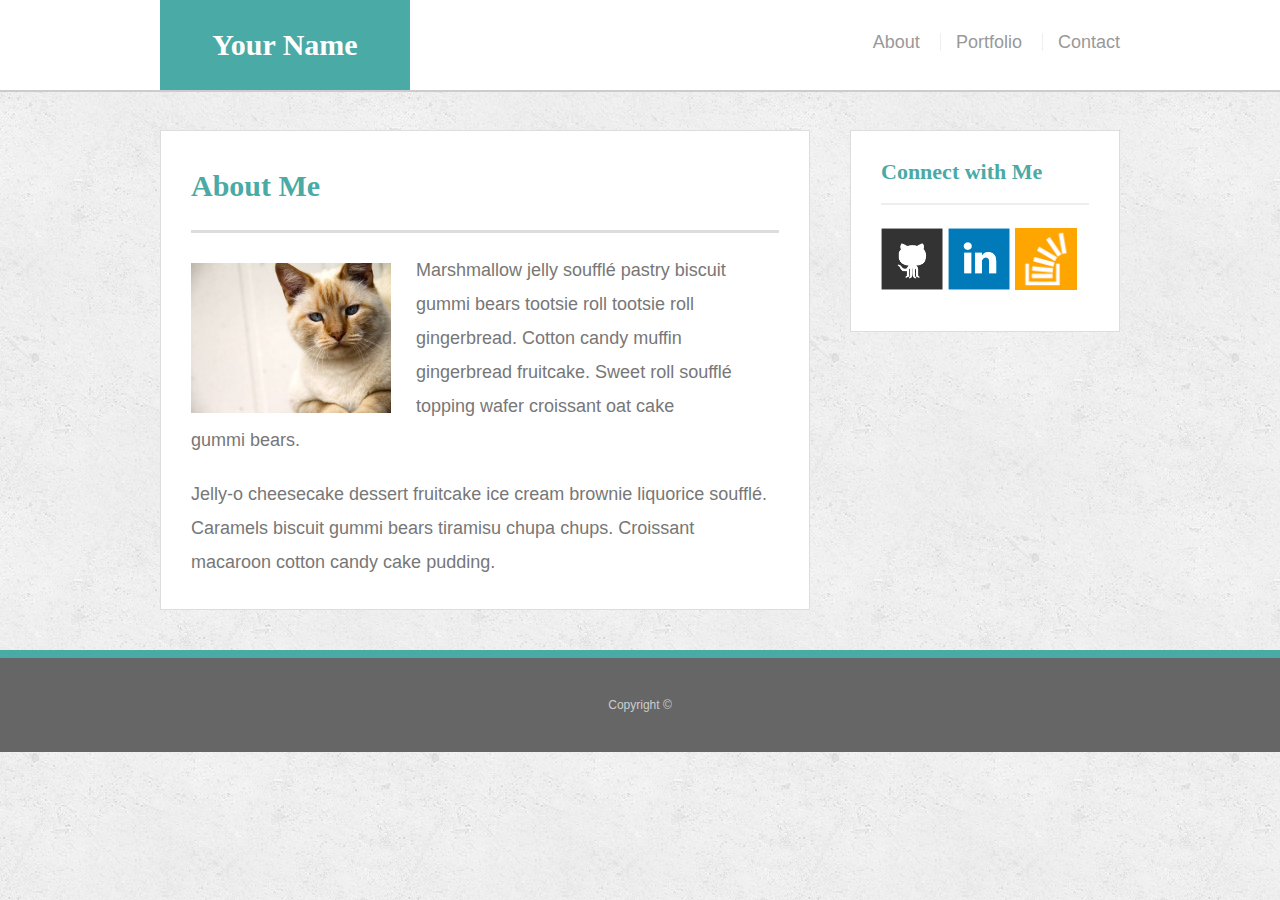
==== index.html @ f7c29741 "Added Skeletons" ====
<!doctype html>
<html lang="en-us">

<head>
  <meta charset="UTF-8">
  <title>About | Your Name</title>
  <link rel="stylesheet" type="text/css" href="assets/css/reset.css">
  <link rel="stylesheet" type="text/css" href="assets/css/style.css">
</head>

<body>

  <header id="masthead">
    <div class="container">
      <a href="index.html" id="logo">Your Name</a>
      <nav>
        <a href="index.html">About</a>
        <a href="portfolio.html">Portfolio</a>
        <a href="contact.html">Contact</a>
      </nav>
    </div>
  </header>

  <div id="main-container" class="container">
    <section class="main-section">
      <h1>About Me</h1>

      <img src="assets/images/cat.jpg" class="auth-image" alt="Your Name">

      <p>Marshmallow jelly souffl&eacute; pastry biscuit gummi bears tootsie roll tootsie roll gingerbread. Cotton candy muffin gingerbread fruitcake. Sweet roll souffl&eacute; topping wafer croissant oat cake gummi&nbsp;bears.</p>

      <p>Jelly-o cheesecake dessert fruitcake ice cream brownie liquorice souffl&eacute;. Caramels biscuit gummi bears tiramisu chupa chups. Croissant macaroon cotton candy cake pudding.</p>

    </section>

    <section class="sidebar">
      <div id="connect">
        <h2>Connect with Me</h2>

        <a href="#"><img src="assets/images/github-128.png" class="social" alt="GitHub" /></a>
        <a href="#"><img src="assets/images/linkedin-128.png" class="social" alt="LinkedIn" /></a>
        <a href="#"><img src="assets/images/stackoverflow-128.png" class="social" alt="Stack Overflow" /></a>
      </div>
    </section>
  </div>

  <footer>
    <div class="container">
      Copyright &copy; 
    </div>
  </footer>
</body>

</html>
---- assets/css/style.css ----
body {
  font-family: Arial, "Helvetica Neue", Helvetica, sans-serif;
  font-size: 18px;
  line-height: 34px;
  color: #777;
  background: url("../images/concrete_seamless.png");
}

* {
  box-sizing: border-box;
}

/* general */

.container {
  width: 100%;
  max-width: 960px;
  margin: 0 auto;
  clear: both;
}

h1,
h2,
h3,
p {
  margin-bottom: 20px;
}

p:last-child {
  margin-bottom: 0;
}

h1,
h2,
h3 {
  font-family: Georgia, Times, "Times New Roman", serif;
  font-weight: 700;
  color: #4aaaa5;
}

h1 {
  padding-bottom: 20px;
  font-size: 30px;
  line-height: 49px;
  border-bottom: 3px solid #ddd;
}

h2,
h3 {
  font-size: 22px;
}

/* header */

#masthead {
  position: fixed;
  z-index: 99;
  width: 100%;
  margin: 0 0 30px;
  overflow: auto;
  color: #fff;
  background: #fff;
  border-bottom: 2px solid #ccc;
}

#logo {
  float: left;
  width: 250px;
  height: 90px;
  font-family: Georgia, Times, "Times New Roman", serif;
  font-size: 30px;
  font-weight: 700;
  line-height: 90px;
  color: #fff;
  text-align: center;
  text-decoration: none;
  background: #4aaaa5;
}

nav {
  float: right;
  margin-top: 25px;
}

nav a {
  display: inline-block;
  padding-left: 15px;
  margin-left: 15px;
  line-height: 18px;
  color: #999;
  text-decoration: none;
  border-left: 1px solid #efefef;
}

nav a:first-child {
  border-left: 0 none;
}

/* footer */

footer {
  padding: 30px 0;
  clear: both;
  font-size: 12px;
  color: #fff;
  color: #ccc;
  text-align: center;
  background: #666;
  border-top: 8px solid #4aaaa5;
}

/* sidebar */

.sidebar {
  float: right;
  width: 100%;
  max-width: 270px;
  padding: 30px;
  margin-bottom: 20px;
  background: #fff;
  border: 1px solid #ddd;
}

h3,
.sidebar h2 {
  padding-bottom: 20px;
  margin-bottom: 15px;
  line-height: 22px;
  border-bottom: 2px solid #eee;
}

.social {
  width: 62px;
  height: 62px;
  margin-top: 8px;
  margin-right: 5px;
}

.social:last-child {
  margin-right: 0;
}

/* main */

#main-container {
  padding-top: 130px;
}

.main-section {
  float: left;
  width: 100%;
  max-width: 650px;
  padding: 30px;
  margin: 0 0 40px;
  background: #fff;
  border: 1px solid #ddd;
}

/* portfolio page */

.work {
  position: relative;
  float: left;
  width: 274px;
  margin: 20px 0 25px;
  overflow: auto;
}

.work:nth-child(even) {
  margin-right: 40px;
}

.work img {
  width: 100%;
  border: 0 none;
  opacity: 0.8;
}

.work h3 {
  position: absolute;
  bottom: 20px;
  width: 100%;
  padding: 15px;
  margin-bottom: 0;
  font-weight: 300;
  line-height: 30px;
  color: #fff;
  text-align: center;
  background: #4aaaa5;
  border-bottom: 0;
}

.auth-image {
  float: left;
  width: 200px;
  height: auto;
  margin-top: 10px;
  margin-right: 25px;
}

/* contact page */

#contact-form ul {
  margin-bottom: 20px;
}

#contact-form li {
  margin-bottom: 10px;
}

label,
input[type=text],
input[type=email],
textarea {
  display: block;
  width: 100%;
}

input[type=text],
input[type=email],
textarea {
  height: 35px;
  padding: 0 10px;
  font-size: 14px;
  border: 1px solid #ddd;
}

textarea {
  height: 200px;
}

input[type=submit] {
  padding: 10px 30px;
  font-size: 18px;
  color: #fff;
  cursor: pointer;
  background: #4aaaa5;
  border: 0 none;
}
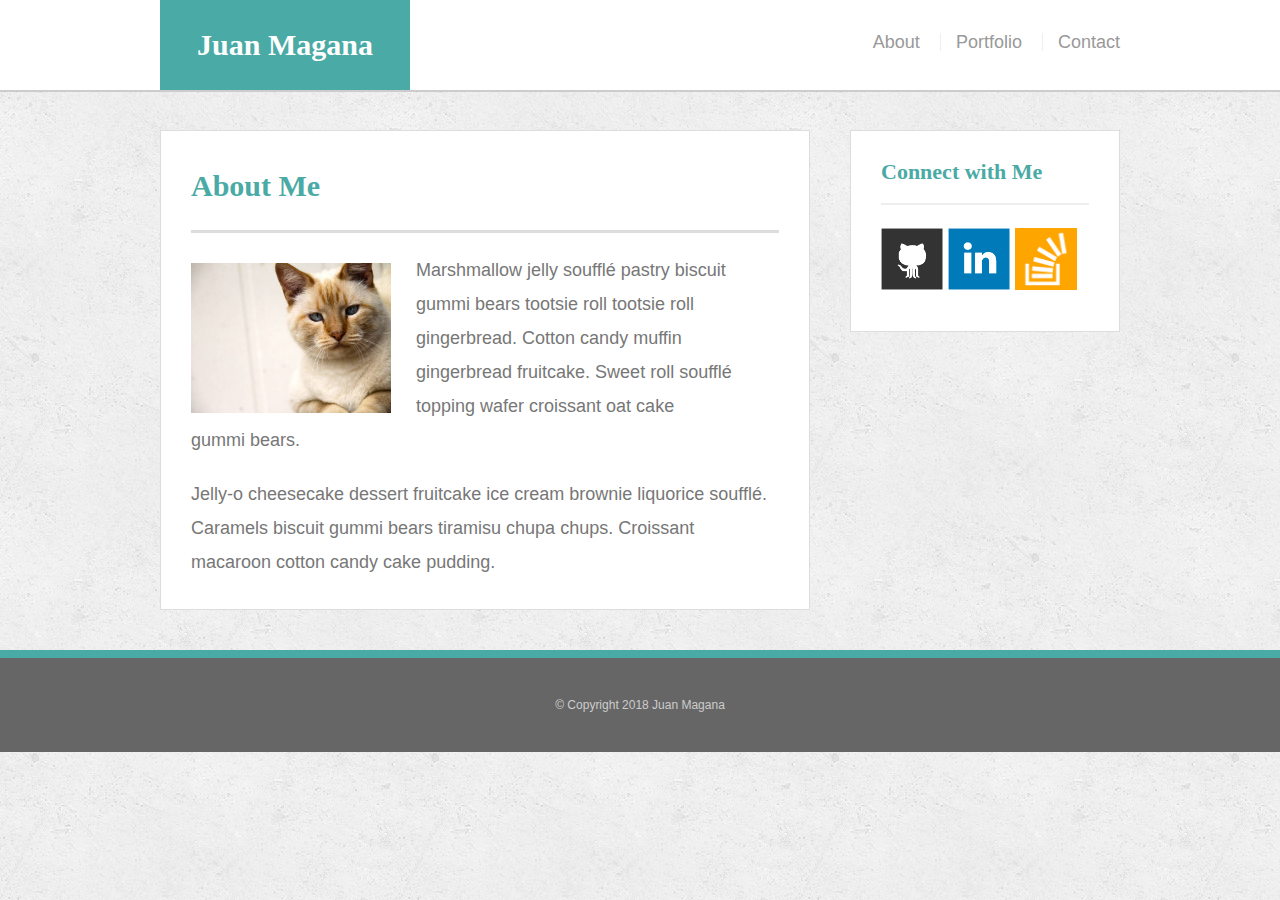
==== commit c5378fce: "Added Media Queries to index.html" ====
--- a/index.html
+++ b/index.html
@@ -3,7 +3,8 @@
 
 <head>
   <meta charset="UTF-8">
-  <title>About | Your Name</title>
+  <meta name="viewport" content="width=device-width, initial-scale=1">
+  <title>About | Juan Magana</title>
   <link rel="stylesheet" type="text/css" href="assets/css/reset.css">
   <link rel="stylesheet" type="text/css" href="assets/css/style.css">
 </head>
@@ -12,7 +13,7 @@
 
   <header id="masthead">
     <div class="container">
-      <a href="index.html" id="logo">Your Name</a>
+      <a href="index.html" id="logo">Juan Magana</a>
       <nav>
         <a href="index.html">About</a>
         <a href="portfolio.html">Portfolio</a>
@@ -46,7 +47,7 @@
 
   <footer>
     <div class="container">
-      Copyright &copy; 
+      &copy; Copyright 2018 Juan Magana
     </div>
   </footer>
 </body>
--- a/assets/css/style.css
+++ b/assets/css/style.css
@@ -237,3 +237,150 @@
   background: #4aaaa5;
   border: 0 none;
 }
+
+/*Media Queries*/
+@media only screen and (max-width: 640px){
+    body {
+      font-family: Arial, "Helvetica Neue", Helvetica, sans-serif;
+      font-size: 14px;
+      line-height: 22px;
+      color: #777;
+      background: url("../images/concrete_seamless.png");
+    }
+    #masthead {
+      position: absolute;
+      z-index: 99;
+      width: 100%;
+      margin: 0 0 30px;
+      overflow: auto;
+      color: #fff;
+      background: #fff;
+      border-bottom: 2px solid #ccc;
+      max-width: 640px;
+      height: 150px;
+    }
+    .container {
+      width: 100%;
+      max-width: 640px;
+      margin: 0 auto;
+      clear: both;
+    }
+
+    nav {
+      float: right;
+      margin-top: 12px;
+      width: 100%;
+      max-width: 640px;
+    }
+    nav a {
+      display: inline-block;
+      padding-left: 70px;
+      margin-left: 50px;
+      line-height: 18px;
+      color: #999;
+      text-decoration: none;
+      border-left: 1px solid #efefef;
+    }
+    #logo {
+      float: left;
+      width: 640px;
+      height: 90px;
+      font-family: Georgia, Times, "Times New Roman", serif;
+      font-size: 30px;
+      font-weight: 700;
+      line-height: 90px;
+      color: #fff;
+      text-align: center;
+      text-decoration: none;
+      background: #4aaaa5;
+    }
+    #main-container{
+      padding-top: 170px;
+      width: 95%;
+    }
+
+    h1 {
+    padding-bottom: 5px;
+    font-size: 20px;
+    line-height: 49px;
+    border-bottom: 2px solid #ddd;
+  }
+  .auth-image {
+    float: left;
+    width: 520px;
+    height: auto;
+    margin-top: 10px;
+    margin-right: 25px;
+    padding-bottom: 15px;
+  }
+  .sidebar {
+    float: right;
+    width: 100%;
+    max-width: 640px;
+    padding: 30px;
+    margin-bottom: 20px;
+    background: #fff;
+    border: 1px solid #ddd;
+  }
+
+}
+
+@media only screen and (max-width: 768px){
+    #masthead {
+    position: absolute;
+    z-index: 99;
+    width: 100%;
+    max-width: 768px;
+    margin: 0 0 30px;
+    overflow: auto;
+    color: #fff;
+    background: #fff;
+    border-bottom: 2px solid #ccc;
+  }
+  .container {
+    width: 95%;
+    max-width: 768px;
+    margin: 0 auto;
+    clear: both;
+  }
+  nav {
+    float: right;
+    margin-top: 25px;
+    padding-right: 15px;
+  }
+  .container {
+    width: 95%;
+    max-width: 768px;
+    margin: 0 auto;
+    clear: both;
+  }
+  .main-section {
+    float: left;
+    width: 100%;
+    max-width: 768px;
+    padding: 30px;
+    margin: 0 0 40px;
+    background: #fff;
+    border: 1px solid #ddd;
+  }
+  .sidebar {
+    float: right;
+    width: 100%;
+    max-width: 768px;
+    padding: 30px;
+    margin-bottom: 20px;
+    background: #fff;
+    border: 1px solid #ddd;
+  }
+  h1 {
+    padding-bottom: 5px;
+    font-size: 22px;
+    line-height: 49px;
+    border-bottom: 2px solid #ddd;
+  }
+}
+
+@media only screen and (max-width: 980px){
+
+}
+
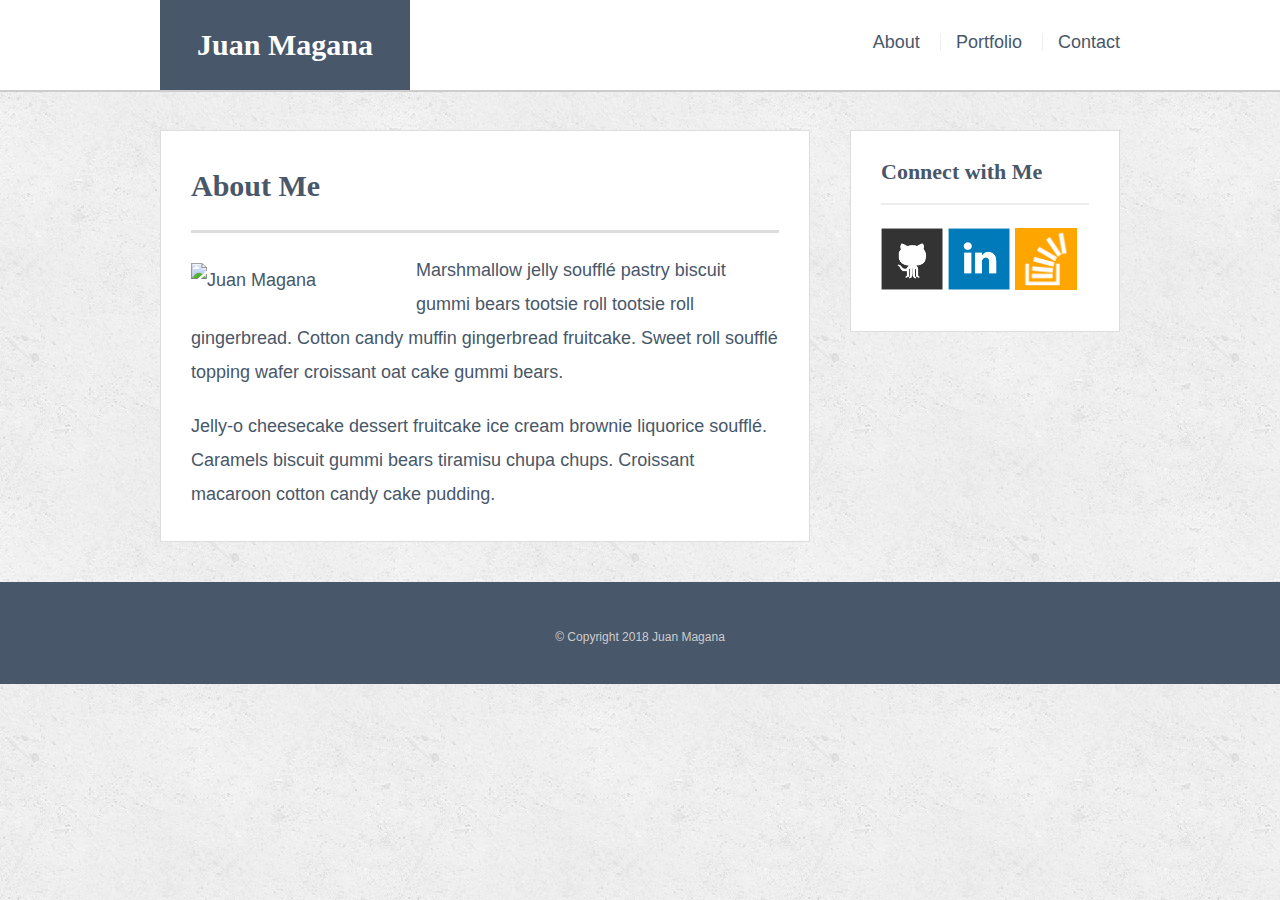
==== commit 87f46b77: "Added Styles" ====
--- a/index.html
+++ b/index.html
@@ -26,7 +26,7 @@
     <section class="main-section">
       <h1>About Me</h1>
 
-      <img src="assets/images/cat.jpg" class="auth-image" alt="Your Name">
+      <img src="assets/images/Mypic.png" class="auth-image" alt="Juan Magana">
 
       <p>Marshmallow jelly souffl&eacute; pastry biscuit gummi bears tootsie roll tootsie roll gingerbread. Cotton candy muffin gingerbread fruitcake. Sweet roll souffl&eacute; topping wafer croissant oat cake gummi&nbsp;bears.</p>
 
--- a/assets/css/style.css
+++ b/assets/css/style.css
@@ -2,7 +2,7 @@
   font-family: Arial, "Helvetica Neue", Helvetica, sans-serif;
   font-size: 18px;
   line-height: 34px;
-  color: #777;
+  color: #485769;;
   background: url("../images/concrete_seamless.png");
 }
 
@@ -35,7 +35,7 @@
 h3 {
   font-family: Georgia, Times, "Times New Roman", serif;
   font-weight: 700;
-  color: #4aaaa5;
+  color: #485769;
 }
 
 h1 {
@@ -74,7 +74,7 @@
   color: #fff;
   text-align: center;
   text-decoration: none;
-  background: #4aaaa5;
+  background: #485769;
 }
 
 nav {
@@ -87,7 +87,7 @@
   padding-left: 15px;
   margin-left: 15px;
   line-height: 18px;
-  color: #999;
+  color: #485769;;
   text-decoration: none;
   border-left: 1px solid #efefef;
 }
@@ -105,8 +105,8 @@
   color: #fff;
   color: #ccc;
   text-align: center;
-  background: #666;
-  border-top: 8px solid #4aaaa5;
+  background: #485769;
+  border-top: 8px solid #485769;
 }
 
 /* sidebar */
@@ -234,153 +234,90 @@
   font-size: 18px;
   color: #fff;
   cursor: pointer;
-  background: #4aaaa5;
+  background: #232f3f;
   border: 0 none;
 }
 
+
+
 /*Media Queries*/
+/***************/
+@media only screen and (max-width: 980px){
+    .main-section{ 
+
+      max-width: 310px;
+    }
+
+    .container{
+      max-width: 610px;
+    }
+
+    .auth-image{
+      width: 250px;
+      padding-bottom: 15px;
+    }
+}
+@media only screen and (max-width: 768px)  {
+    #masthead {
+    position: absolute;
+  }
+  .container {
+    width: 95%;
+    margin: 0 auto;
+    clear: both;
+  }
+  nav {
+    float: right;
+    margin-top: 25px;
+    padding-right: 15px;
+  }
+  .main-section {
+    max-width: 768px;
+    padding: 30px;
+  }
+  .sidebar {
+    max-width: 768px;
+  }
+  h1 {
+    padding-bottom: 5px;
+    font-size: 22px;
+    border-bottom: 2px solid #ddd;
+  }
+}
 @media only screen and (max-width: 640px){
     body {
-      font-family: Arial, "Helvetica Neue", Helvetica, sans-serif;
       font-size: 14px;
-      line-height: 22px;
-      color: #777;
-      background: url("../images/concrete_seamless.png");
     }
     #masthead {
-      position: absolute;
-      z-index: 99;
-      width: 100%;
-      margin: 0 0 30px;
-      overflow: auto;
-      color: #fff;
-      background: #fff;
-      border-bottom: 2px solid #ccc;
-      max-width: 640px;
       height: 150px;
     }
     .container {
       width: 100%;
       max-width: 640px;
-      margin: 0 auto;
-      clear: both;
     }
 
     nav {
       float: right;
       margin-top: 12px;
       width: 100%;
-      max-width: 640px;
+      text-align: center;
+      font-size: 20px;
     }
     nav a {
       display: inline-block;
-      padding-left: 70px;
-      margin-left: 50px;
       line-height: 18px;
       color: #999;
       text-decoration: none;
       border-left: 1px solid #efefef;
     }
     #logo {
-      float: left;
-      width: 640px;
-      height: 90px;
-      font-family: Georgia, Times, "Times New Roman", serif;
-      font-size: 30px;
-      font-weight: 700;
-      line-height: 90px;
-      color: #fff;
-      text-align: center;
-      text-decoration: none;
-      background: #4aaaa5;
+      width: 100%;
     }
     #main-container{
       padding-top: 170px;
       width: 95%;
     }
-
-    h1 {
-    padding-bottom: 5px;
-    font-size: 20px;
-    line-height: 49px;
-    border-bottom: 2px solid #ddd;
-  }
-  .auth-image {
-    float: left;
-    width: 520px;
-    height: auto;
-    margin-top: 10px;
-    margin-right: 25px;
-    padding-bottom: 15px;
-  }
-  .sidebar {
-    float: right;
-    width: 100%;
-    max-width: 640px;
-    padding: 30px;
-    margin-bottom: 20px;
-    background: #fff;
-    border: 1px solid #ddd;
-  }
-
-}
-
-@media only screen and (max-width: 768px){
-    #masthead {
-    position: absolute;
-    z-index: 99;
-    width: 100%;
-    max-width: 768px;
-    margin: 0 0 30px;
-    overflow: auto;
-    color: #fff;
-    background: #fff;
-    border-bottom: 2px solid #ccc;
-  }
-  .container {
-    width: 95%;
-    max-width: 768px;
-    margin: 0 auto;
-    clear: both;
-  }
-  nav {
-    float: right;
-    margin-top: 25px;
-    padding-right: 15px;
-  }
-  .container {
-    width: 95%;
-    max-width: 768px;
-    margin: 0 auto;
-    clear: both;
-  }
-  .main-section {
-    float: left;
-    width: 100%;
-    max-width: 768px;
-    padding: 30px;
-    margin: 0 0 40px;
-    background: #fff;
-    border: 1px solid #ddd;
-  }
-  .sidebar {
-    float: right;
-    width: 100%;
-    max-width: 768px;
-    padding: 30px;
-    margin-bottom: 20px;
-    background: #fff;
-    border: 1px solid #ddd;
-  }
-  h1 {
-    padding-bottom: 5px;
-    font-size: 22px;
-    line-height: 49px;
-    border-bottom: 2px solid #ddd;
-  }
-}
-
-@media only screen and (max-width: 980px){
-
-}
-
+    .auth-image {
+      width: 100%;
+    }
+}
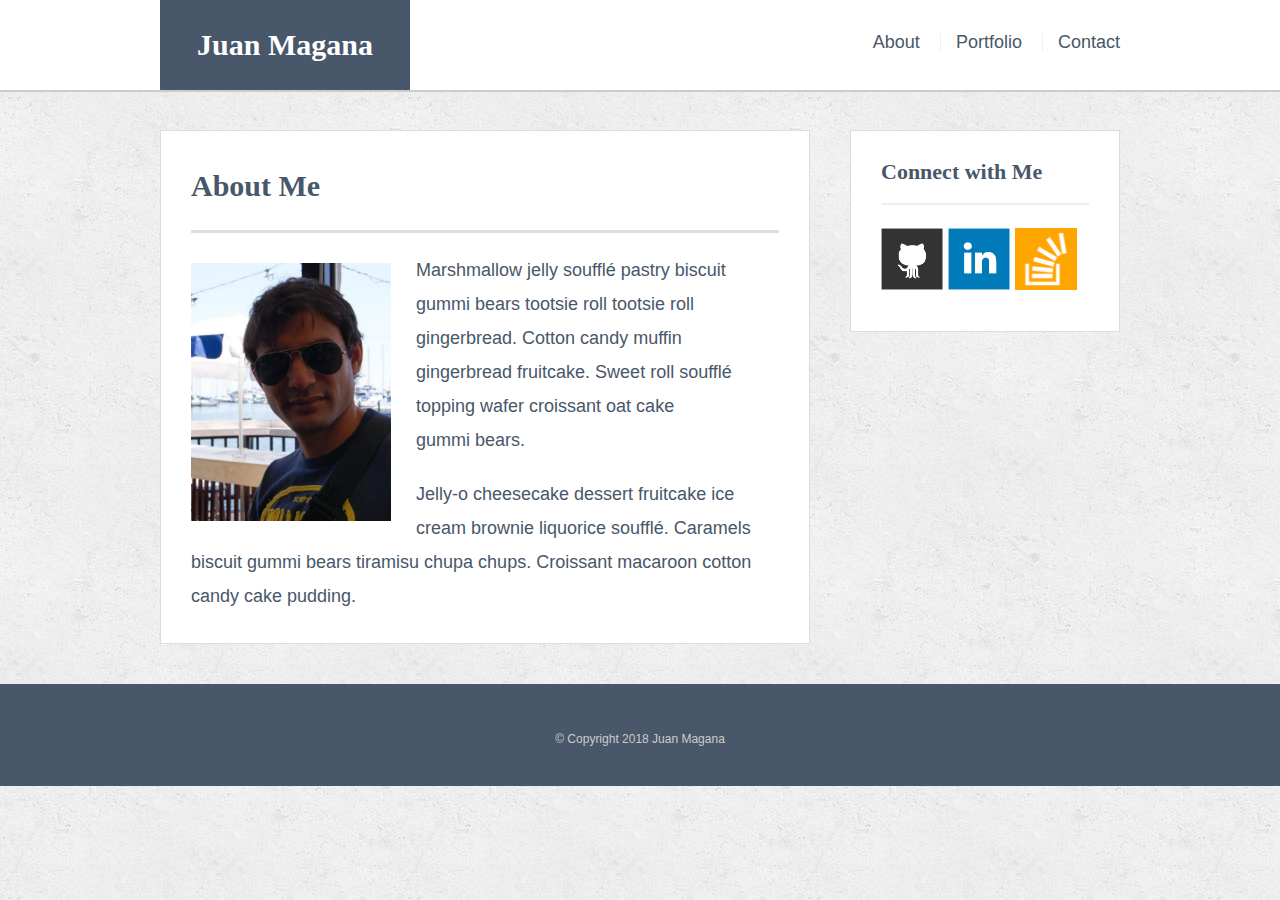
==== commit 1d44af33: "Issue with my pic" ====
--- a/index.html
+++ b/index.html
@@ -26,7 +26,7 @@
     <section class="main-section">
       <h1>About Me</h1>
 
-      <img src="assets/images/Mypic.png" class="auth-image" alt="Juan Magana">
+      <img src="assets/images/jmma.png" class="auth-image" alt="Juan Magana">
 
       <p>Marshmallow jelly souffl&eacute; pastry biscuit gummi bears tootsie roll tootsie roll gingerbread. Cotton candy muffin gingerbread fruitcake. Sweet roll souffl&eacute; topping wafer croissant oat cake gummi&nbsp;bears.</p>
 
